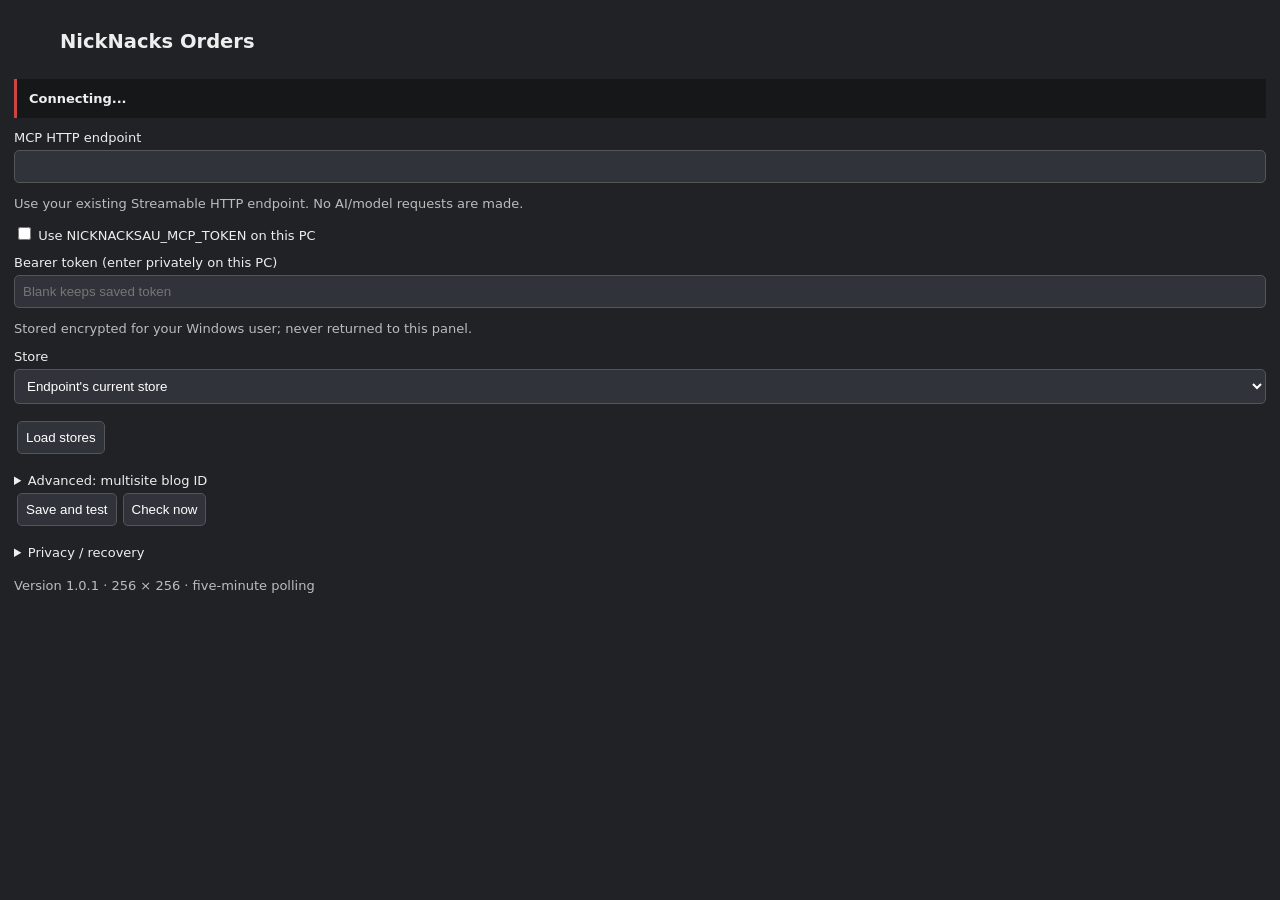
==== streamdock/modules/orders/package/inspector/index.html @ 3f5da8b1 "Complete native controls, order monitor, Steam lifecycle and integration build/test sources" ====
<!doctype html><html lang="en"><head><meta charset="utf-8"><meta name="viewport" content="width=device-width,initial-scale=1"><meta http-equiv="Content-Security-Policy" content="default-src 'self'; script-src 'self'; style-src 'self'; img-src 'self' data:; connect-src ws://127.0.0.1:*; object-src 'none'; base-uri 'none'"><link rel="stylesheet" href="style.css"><title>NickNacks Orders</title></head><body><header><img src="../images/action.png" alt=""><h2>NickNacks Orders</h2></header><section><strong id="phase">Connecting...</strong><div id="message"></div><div id="current"></div><small id="last"></small></section><form id="settings" autocomplete="off"><label>MCP HTTP endpoint<input id="endpoint" type="url" required></label><p>Use your existing Streamable HTTP endpoint. No AI/model requests are made.</p><label><input id="useEnvironment" type="checkbox"> Use NICKNACKSAU_MCP_TOKEN on this PC</label><small id="tokenState"></small><label>Bearer token (enter privately on this PC)<input id="token" type="password" autocomplete="new-password" placeholder="Blank keeps saved token"></label><p>Stored encrypted for your Windows user; never returned to this panel.</p><label>Store<select id="store"><option value="0">Endpoint's current store</option></select></label><button type="button" id="load">Load stores</button><details><summary>Advanced: multisite blog ID</summary><input id="blogID" type="number" min="0" step="1" placeholder="Blank uses current site"></details><button type="submit" id="test">Save and test</button><button type="button" id="refresh">Check now</button></form><section id="confirmBox" hidden><h3>Confirm the store</h3><p>Compare this with your WooCommerce Processing list.</p><strong id="testStore"></strong><div id="testCount"></div><button id="confirm">Use this store</button></section><details><summary>Privacy / recovery</summary><p>Only the fixed read-only StoreOps site-list and order-count tools are allowed. Your token may have broader server permissions; prefer a dedicated read-only credential. Unknown/error results show ?, never zero. Automatic requests stop when the display disappears. Repeated failures back off to 30 minutes.</p><button type="button" id="forget">Forget saved token</button><p>Settings remain under %LOCALAPPDATA%\FoughtApple\NickNacksOrders.</p></details><footer>Version 1.0.1 · 256 × 256 · five-minute polling</footer><script src="inspector.js"></script></body></html>
---- streamdock/modules/orders/package/inspector/style.css ----
body{font:13px system-ui;background:#202225;color:#eee;margin:14px}header{display:flex;align-items:center;gap:10px}header img{width:36px}section{padding:12px;background:#151719;border-left:3px solid #cc4545;margin:10px 0}label{display:block;margin:12px 0}input:not([type=checkbox]),select{display:block;box-sizing:border-box;width:100%;margin-top:5px}input,select,button{background:#30343a;color:#fff;padding:8px;border:1px solid #555;border-radius:5px}button{margin:5px 3px;cursor:pointer}button:disabled{opacity:.5}small,p,footer{color:#bcbcbc}#message,#last{white-space:pre-wrap;overflow-wrap:anywhere}#current{font-size:25px;font-weight:700;color:#ed5555}footer{margin-top:18px}details{margin-top:14px}
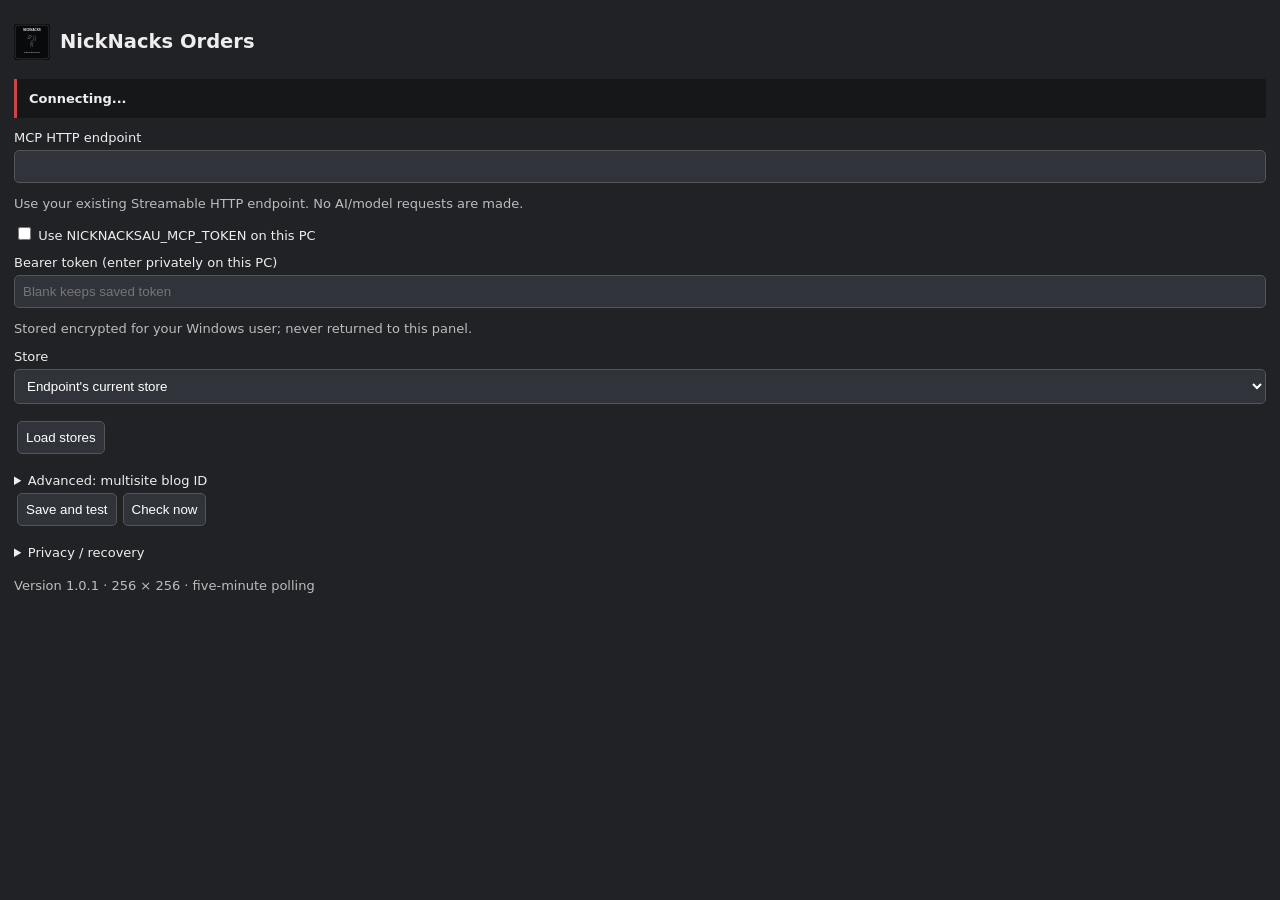
==== commit ef82efdb: "Integrate final Stream Dock module with current Taskbar Tiles and safe bundled updates" ====
--- a/streamdock/modules/orders/package/inspector/index.html
+++ b/streamdock/modules/orders/package/inspector/index.html
@@ -1 +1 @@
-<!doctype html><html lang="en"><head><meta charset="utf-8"><meta name="viewport" content="width=device-width,initial-scale=1"><meta http-equiv="Content-Security-Policy" content="default-src 'self'; script-src 'self'; style-src 'self'; img-src 'self' data:; connect-src ws://127.0.0.1:*; object-src 'none'; base-uri 'none'"><link rel="stylesheet" href="style.css"><title>NickNacks Orders</title></head><body><header><img src="../images/action.png" alt=""><h2>NickNacks Orders</h2></header><section><strong id="phase">Connecting...</strong><div id="message"></div><div id="current"></div><small id="last"></small></section><form id="settings" autocomplete="off"><label>MCP HTTP endpoint<input id="endpoint" type="url" required></label><p>Use your existing Streamable HTTP endpoint. No AI/model requests are made.</p><label><input id="useEnvironment" type="checkbox"> Use NICKNACKSAU_MCP_TOKEN on this PC</label><small id="tokenState"></small><label>Bearer token (enter privately on this PC)<input id="token" type="password" autocomplete="new-password" placeholder="Blank keeps saved token"></label><p>Stored encrypted for your Windows user; never returned to this panel.</p><label>Store<select id="store"><option value="0">Endpoint's current store</option></select></label><button type="button" id="load">Load stores</button><details><summary>Advanced: multisite blog ID</summary><input id="blogID" type="number" min="0" step="1" placeholder="Blank uses current site"></details><button type="submit" id="test">Save and test</button><button type="button" id="refresh">Check now</button></form><section id="confirmBox" hidden><h3>Confirm the store</h3><p>Compare this with your WooCommerce Processing list.</p><strong id="testStore"></strong><div id="testCount"></div><button id="confirm">Use this store</button></section><details><summary>Privacy / recovery</summary><p>Only the fixed read-only StoreOps site-list and order-count tools are allowed. Your token may have broader server permissions; prefer a dedicated read-only credential. Unknown/error results show ?, never zero. Automatic requests stop when the display disappears. Repeated failures back off to 30 minutes.</p><button type="button" id="forget">Forget saved token</button><p>Settings remain under %LOCALAPPDATA%\FoughtApple\NickNacksOrders.</p></details><footer>Version 1.0.1 · 256 × 256 · five-minute polling</footer><script src="inspector.js"></script></body></html>
+<!doctype html><html lang="en"><head><meta charset="utf-8"><meta name="viewport" content="width=device-width,initial-scale=1"><meta http-equiv="Content-Security-Policy" content="default-src 'self'; script-src 'self'; style-src 'self'; img-src 'self' data:; connect-src ws://127.0.0.1:*; object-src 'none'; base-uri 'none'"><link rel="stylesheet" href="style.css"><title>NickNacks Orders</title></head><body><header><img src="../images/action.svg" alt=""><h2>NickNacks Orders</h2></header><section><strong id="phase">Connecting...</strong><div id="message"></div><div id="current"></div><small id="last"></small></section><form id="settings" autocomplete="off"><label>MCP HTTP endpoint<input id="endpoint" type="url" required></label><p>Use your existing Streamable HTTP endpoint. No AI/model requests are made.</p><label><input id="useEnvironment" type="checkbox"> Use NICKNACKSAU_MCP_TOKEN on this PC</label><small id="tokenState"></small><label>Bearer token (enter privately on this PC)<input id="token" type="password" autocomplete="new-password" placeholder="Blank keeps saved token"></label><p>Stored encrypted for your Windows user; never returned to this panel.</p><label>Store<select id="store"><option value="0">Endpoint's current store</option></select></label><button type="button" id="load">Load stores</button><details><summary>Advanced: multisite blog ID</summary><input id="blogID" type="number" min="0" step="1" placeholder="Blank uses current site"></details><button type="submit" id="test">Save and test</button><button type="button" id="refresh">Check now</button></form><section id="confirmBox" hidden><h3>Confirm the store</h3><p>Compare this with your WooCommerce Processing list.</p><strong id="testStore"></strong><div id="testCount"></div><button id="confirm">Use this store</button></section><details><summary>Privacy / recovery</summary><p>Only the fixed read-only StoreOps site-list and order-count tools are allowed. Your token may have broader server permissions; prefer a dedicated read-only credential. Unknown/error results show ?, never zero. Automatic requests stop when the display disappears. Repeated failures back off to 30 minutes.</p><button type="button" id="forget">Forget saved token</button><p>Settings remain under %LOCALAPPDATA%\FoughtApple\NickNacksOrders.</p></details><footer>Version 1.0.1 · 256 × 256 · five-minute polling</footer><script src="inspector.js"></script></body></html>
